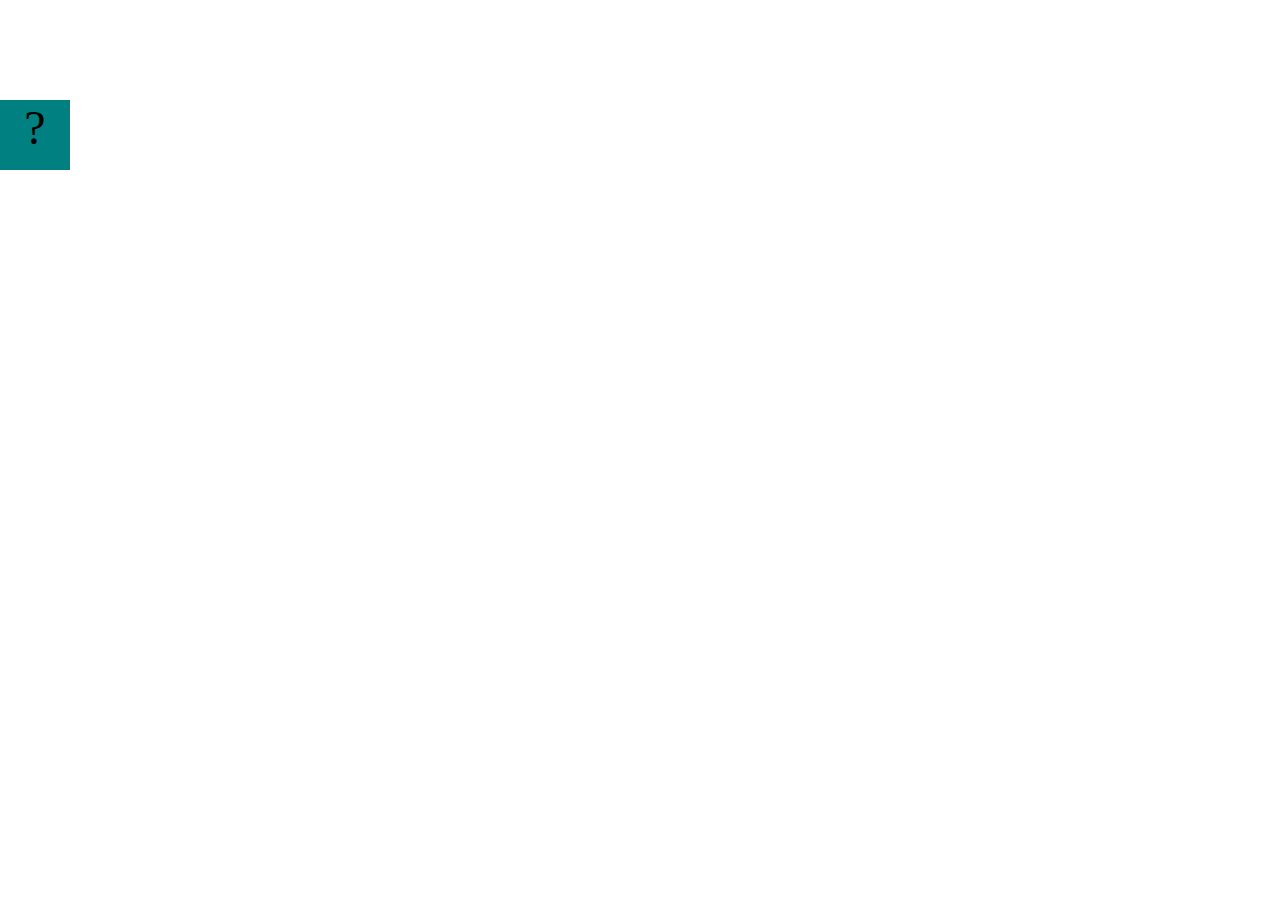
==== projects/bouncing-box/index.html @ 5009c9f0 "Initial commit" ====
<!DOCTYPE html>
<html>

<head>
	<meta charset="utf-8">
	<title>Bouncing Box</title>
	<script src="jquery.min.js"></script>
	<style>
		.box {
			width: 70px;
			height: 70px;
			background-color: teal;
			font-size: 300%;
			text-align: center;
			user-select: none;
			display: block;
			position: absolute;
			top: 100px;
			/* Change me! */
			left: 0px;
		}

		.board {
			height: 100vh;
		}
	</style>
	<!-- 	<script src="//cdnjs.cloudflare.com/ajax/libs/jquery/2.1.1/jquery.min.js"></script> -->

</head>

<body class="board">
	<!-- HTML for the box -->
	<div class="box">?</div>

	<script>
		(function () {
			'use strict'
			/* global jQuery */

			//////////////////////////////////////////////////////////////////
			/////////////////// SETUP DO NOT DELETE //////////////////////////
			//////////////////////////////////////////////////////////////////

			var box = jQuery('.box');	// reference to the HTML .box element
			var board = jQuery('.board');	// reference to the HTML .board element
			var boardWidth = board.width();	// the maximum X-Coordinate of the screen

			// Every 50 milliseconds, call the update Function (see below)
			setInterval(update, 50);

			// Every time the box is clicked, call the handleBoxClick Function (see below)
			box.on('click', handleBoxClick);

			// moves the Box to a new position on the screen along the X-Axis
			function moveBoxTo(newPositionX) {
				box.css("left", newPositionX);
			}

			// changes the text displayed on the Box
			function changeBoxText(newText) {
				box.text(newText);
			}

			//////////////////////////////////////////////////////////////////
			/////////////////// YOUR CODE BELOW HERE /////////////////////////
			//////////////////////////////////////////////////////////////////

			// TODO 2 - Variable declarations 



			/* 
			This Function will be called 20 times/second. Each time it is called,
			it should move the Box to a new location. If the box drifts off the screen
			turn it around! 
			*/
			function update() {


			};

			/* 
			This Function will be called each time the box is clicked. Each time it is called,
			it should increase the points total, increase the speed, and move the box to
			the left side of the screen.
			*/
			function handleBoxClick() {


			};





		})();
	</script>
</body>

</html>
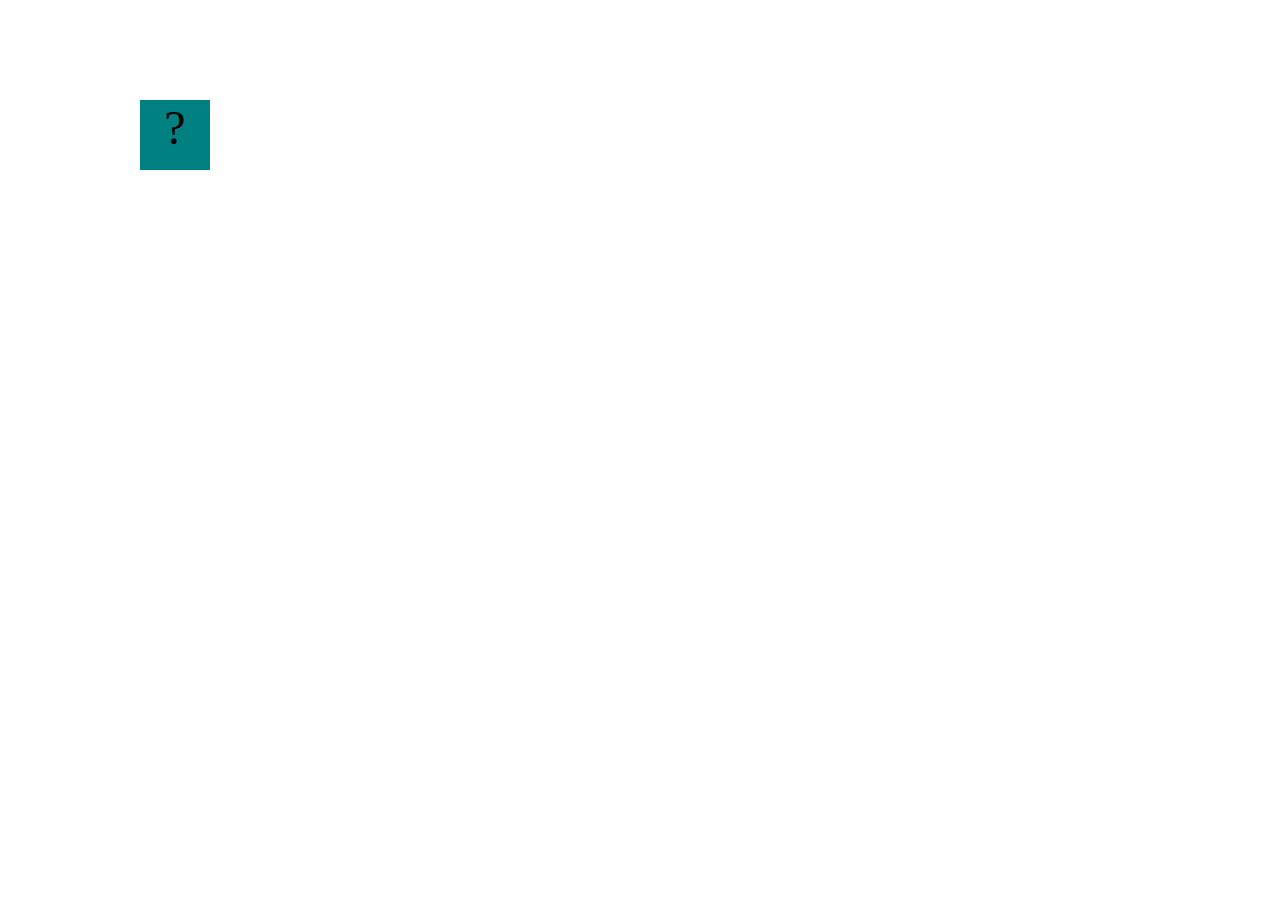
==== commit a13ae33a: "finished bouncing box" ====
--- a/projects/bouncing-box/index.html
+++ b/projects/bouncing-box/index.html
@@ -66,30 +66,28 @@
 			//////////////////////////////////////////////////////////////////
 
 			// TODO 2 - Variable declarations 
+			var positionX = 10;
+			var points = 0;
+			var speed= 10;
 
-
-
-			/* 
-			This Function will be called 20 times/second. Each time it is called,
-			it should move the Box to a new location. If the box drifts off the screen
-			turn it around! 
-			*/
 			function update() {
-
-
+				positionX = positionX + speed
+				console.log(positionX)
+				moveBoxTo(positionX);
+				if (positionX > 1850) {
+					speed = -speed;
+				}
+				if (positionX < 0) {
+						speed *= -1;
+				};
 			};
 
-			/* 
-			This Function will be called each time the box is clicked. Each time it is called,
-			it should increase the points total, increase the speed, and move the box to
-			the left side of the screen.
-			*/
 			function handleBoxClick() {
-
-
+			positionX = 0
+			points = points + 1
+			speed = 3 * points + 10;
+			changeBoxText(points);
 			};
-
-
 
 
 
